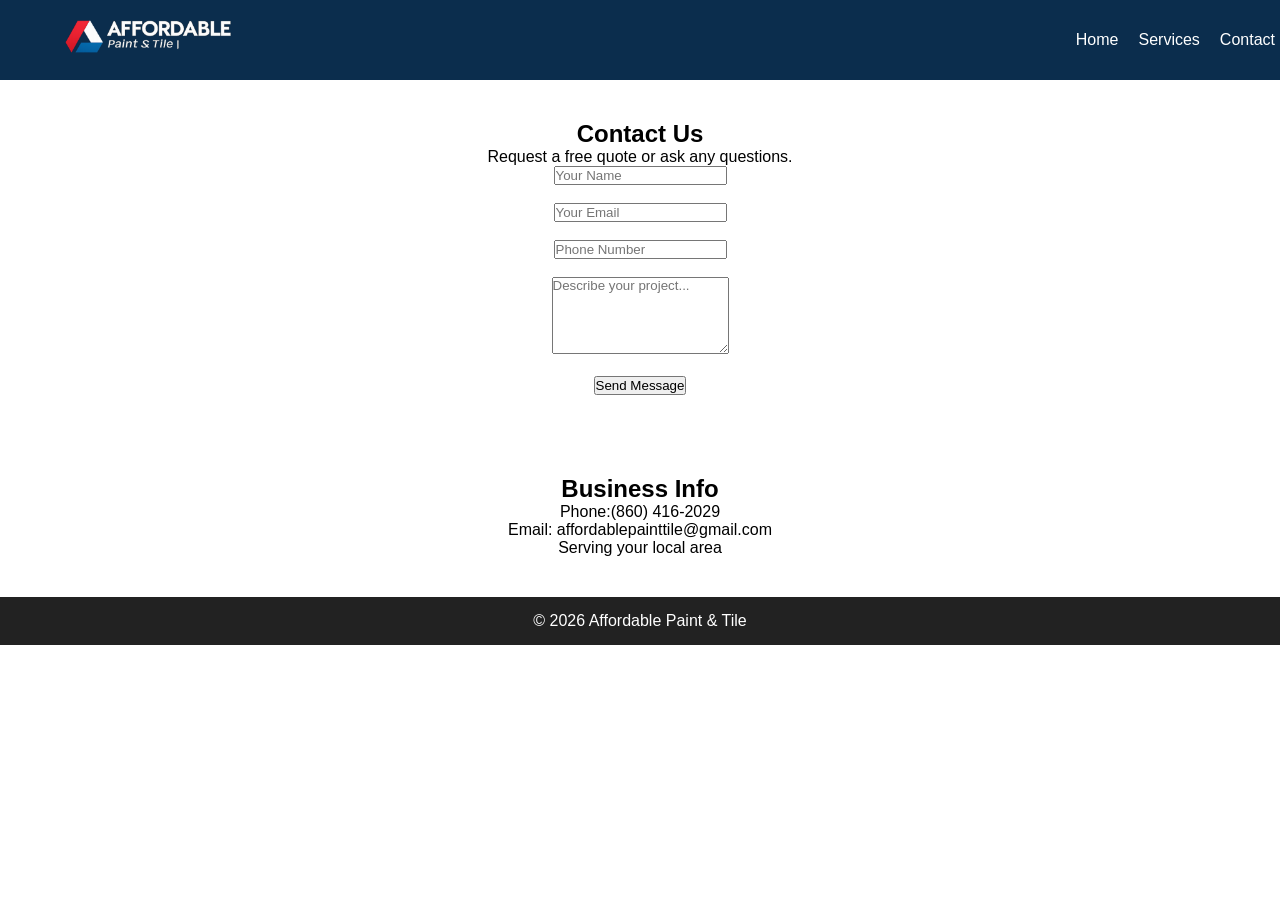
==== contact.html @ 628773ef "Add files via upload" ====
<!DOCTYPE html>
<html lang="en">
<head>
    <meta charset="UTF-8">
    <meta name="viewport" content="width=device-width, initial-scale=1.0">
    <link rel="stylesheet" type="text/css" href="style.css">
    <title>Contact - Affordable Paint & Tile</title>
</head>
<body>

    <nav>
        <img src="img/logo.png" alt="Affordable Paint & Tile Logo" class="logo">
        <ul>
            <li><a href="index.html">Home</a></li>
            <li><a href="services.html">Services</a></li>
            <li><a href="contact.html">Contact</a></li>
        </ul>
    </nav>

    <section>
        <h2>Contact Us</h2>
        <p>Request a free quote or ask any questions.</p>

        <form>
            <input type="text" name="name" placeholder="Your Name" required><br><br>
            <input type="email" name="email" placeholder="Your Email" required><br><br>
            <input type="tel" name="phone" placeholder="Phone Number"><br><br>
            <textarea name="message" placeholder="Describe your project..." rows="5" required></textarea><br><br>
            <button type="submit">Send Message</button>
        </form>
    </section>

    <section>
        <h2>Business Info</h2>
        <p>Phone:(860) 416-2029</p>
        <p>Email: affordablepainttile@gmail.com</p>
        <p>Serving your local area</p>
    </section>

    <footer>
        <p>© 2026 Affordable Paint & Tile</p>
    </footer>

</body>
</html>
---- style.css ----
* {
    margin: 0;
    padding: 0;
    box-sizing: border-box;
    font-family: Arial, sans-serif;
}

nav {
    height: 80px;              
    padding: 0 5px;
    display: flex;
    background-color: #0b2d4d;
    align-items: center;
    justify-content: space-between;
    overflow: hidden;          
}

.logo {
    height: 100%;
    width: auto;
    transform: scale(2.5); 
    transform-origin: left center;
}

nav ul {
    list-style: none;
    display: flex;
    gap: 20px;
}

nav a {
    color: white;
    text-decoration: none;
}

nav a:hover {
    text-decoration: underline;
}

.about {
    max-width: 1100px;
    margin: 0 auto;
    padding: 60px 20px;
}

.about p {
    max-width: 700px;
    margin: 0 auto 30px;
    line-height: 1.6;
}

.about-container {
    display: flex;
    align-items: center;
    gap: 40px;
}

.about-text {
    flex: 1;
    text-align: left;
}

.about-image {
    flex: 1;
}

.about-image img {
    width: 100%;
    border-radius: 12px;
    box-shadow: 0 10px 30px rgba(0,0,0,0.2);
}

.hero {
    background: url("img/landing.jpg") center/cover no-repeat;
    color: white;
    padding: 100px 20px;
    position: relative;
}

.hero h2 {
    margin-bottom: 10px;
}

.hero .btn {
    display: inline-block;
    margin-top: 15px;
    padding: 10px 20px;
    background-color: #0077cc;
    color: white;
    text-decoration: none;
    border-radius: 5px;
}

.hero .btn:hover {
    background-color: #005fa3;
}

section {
    padding: 40px 20px;
    text-align: center;
}

.services {
    background-color: #fafafa;
}

.service-card {
    margin: 20px auto;
    max-width: 350px;
    padding: 20px;
    border: 1px solid #ddd;
    border-radius: 8px;
    background-color: lightgrey;
}

.service-card img {
    width: 100%;
    height: 260px;     
    object-fit: cover;
    border-radius: 10px;
    margin-top: 10px;
}

.team {
    text-align: center;
}

footer {
    background-color: #222;
    color: white;
    text-align: center;
    padding: 15px;
}

@media (max-width: 768px) {
    nav {
        flex-direction: column;
        gap: 10px;
    }

    nav ul {
        flex-direction: column;
        align-items: center;
    }
}
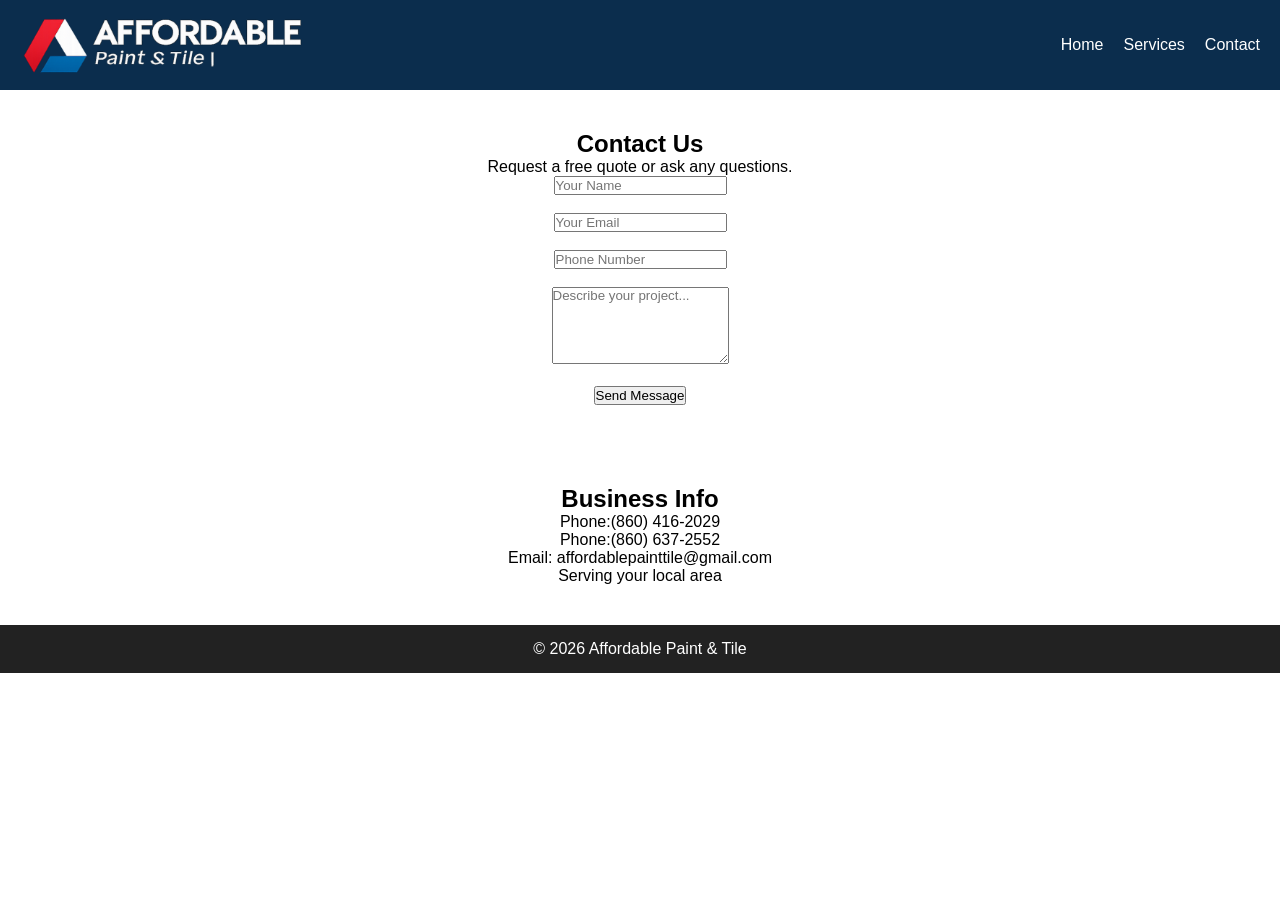
==== commit 87e4b821: "Update contact.html" ====
--- a/contact.html
+++ b/contact.html
@@ -33,6 +33,7 @@
     <section>
         <h2>Business Info</h2>
         <p>Phone:(860) 416-2029</p>
+        <p>Phone:(860) 637-2552</p>
         <p>Email: affordablepainttile@gmail.com</p>
         <p>Serving your local area</p>
     </section>
@@ -42,4 +43,4 @@
     </footer>
 
 </body>
-</html>+</html>
--- a/style.css
+++ b/style.css
@@ -7,20 +7,19 @@
 }
 
 nav {
-    height: 80px;              
-    padding: 0 5px;
+    min-height: 80px;
+    padding: 10px 20px;
     display: flex;
     background-color: #0b2d4d;
     align-items: center;
     justify-content: space-between;
-    overflow: hidden;          
+    flex-wrap: wrap;
 }
 
 .logo {
-    height: 100%;
+    height: 70px;
     width: auto;
-    transform: scale(2.5); 
-    transform-origin: left center;
+    object-fit: contain;
 }
 
 nav ul {
@@ -33,6 +32,11 @@
     color: white;
     text-decoration: none;
 }
+
+nav a:hover {
+    text-decoration: underline;
+}
+
 
 nav a:hover {
     text-decoration: underline;
@@ -143,4 +147,4 @@
         flex-direction: column;
         align-items: center;
     }
-}+}
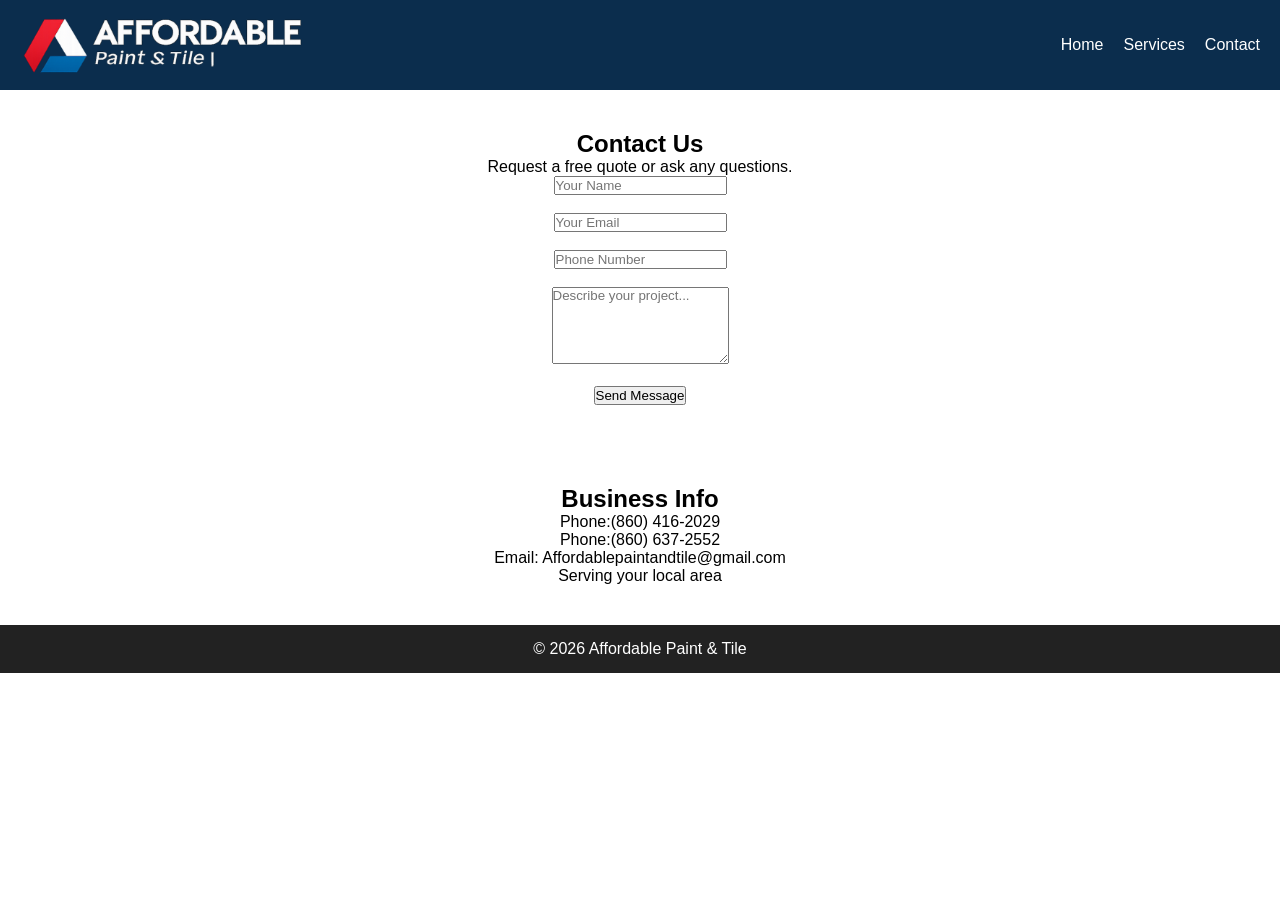
==== commit 5fe76842: "Update contact.html" ====
--- a/contact.html
+++ b/contact.html
@@ -34,7 +34,7 @@
         <h2>Business Info</h2>
         <p>Phone:(860) 416-2029</p>
         <p>Phone:(860) 637-2552</p>
-        <p>Email: affordablepainttile@gmail.com</p>
+        <p>Email: Affordablepaintandtile@gmail.com</p>
         <p>Serving your local area</p>
     </section>
 
